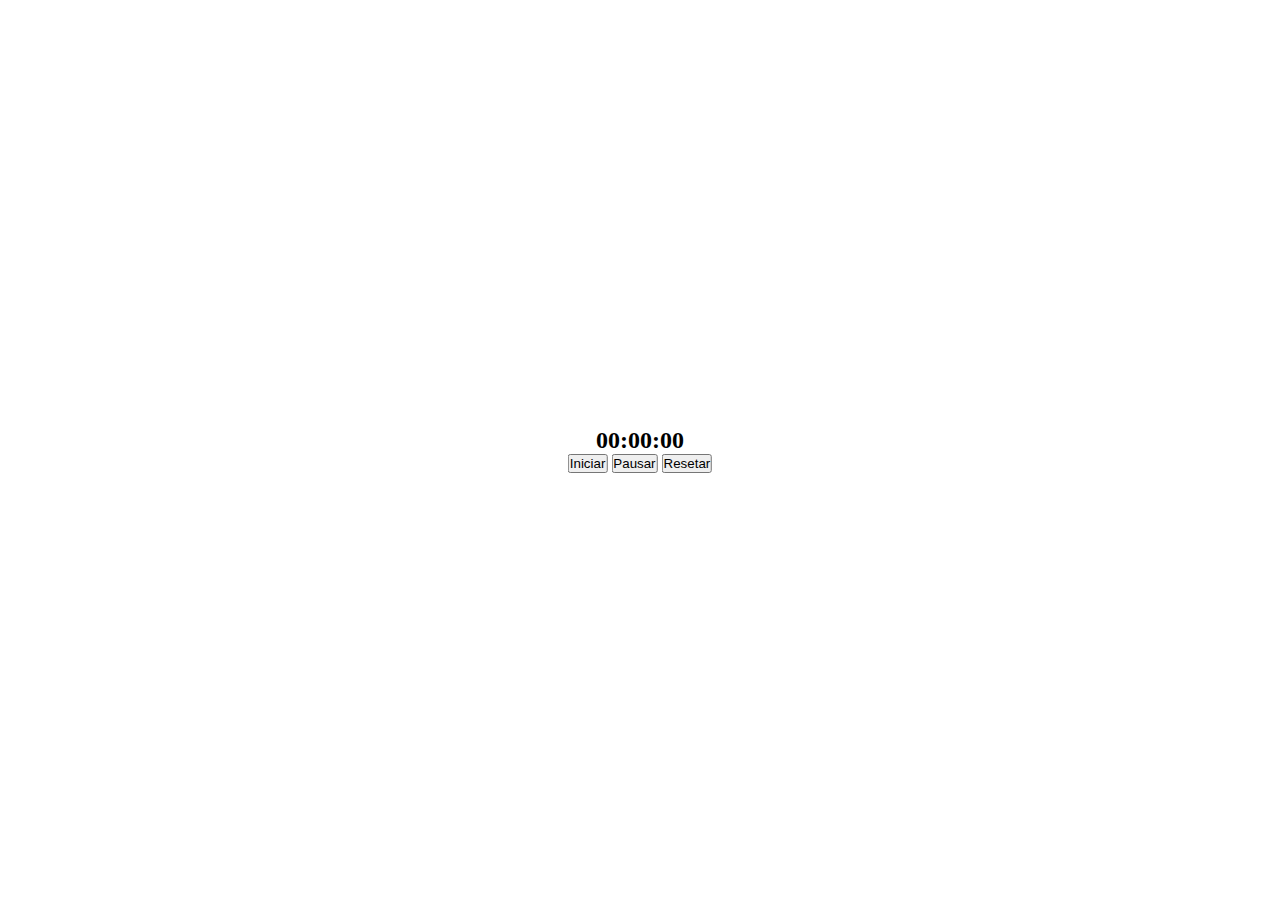
==== STOPWATCH/index.html @ 64492708 "Add files via upload" ====
<!DOCTYPE html>
<html lang="pt-br">
<head>
    <meta charset="UTF-8">
    <meta http-equiv="X-UA-Compatible" content="IE=edge">
    <meta name="viewport" content="width=device-width, initial-scale=1.0">
    <link rel="stylesheet" href="style.css">
    <title>Stopwatch</title>
</head>

<body>
    <div class="main_div">
        <h2 id="counter">00:00:00</h2>
        <button class="green_button" onclick="start();">Iniciar</button>
        <button class="yellow_button" onclick="pause();">Pausar</button>
        <button class="red_button" onclick="reset();">Resetar</button>
    </div>

<script src="script.js"></script>
</body>
</html>
---- STOPWATCH/style.css ----
* {
    margin: 0 auto;
    padding: 0; 
}


.main_div {
    position: absolute;
    top: 50%;
    left: 50%;
    transform: translate(-50%, -50%);
}


#counter {
    text-align: center;
}
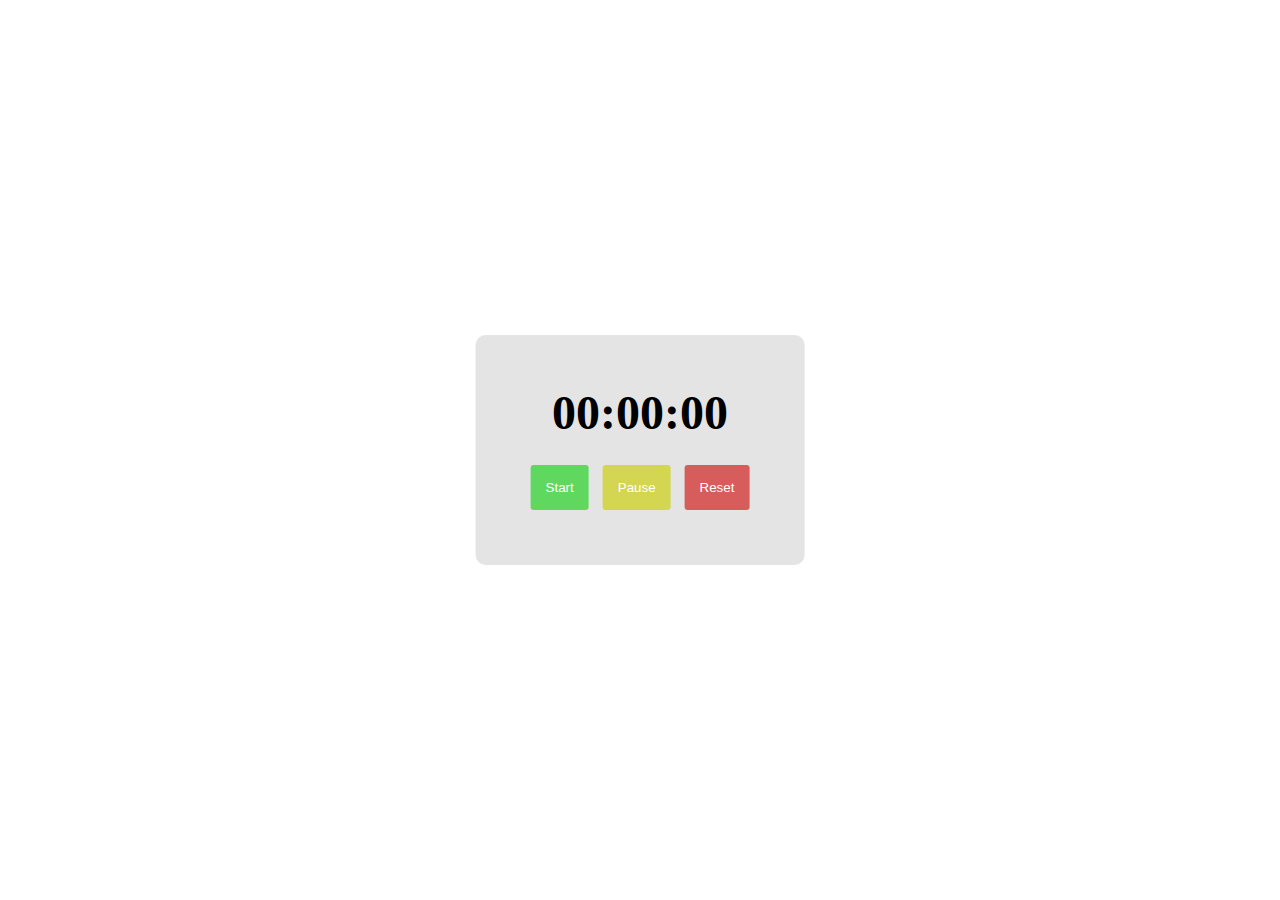
==== commit 4ddfd486: "Add files via upload" ====
--- a/STOPWATCH/index.html
+++ b/STOPWATCH/index.html
@@ -1,5 +1,5 @@
 <!DOCTYPE html>
-<html lang="pt-br">
+<html lang="en">
 <head>
     <meta charset="UTF-8">
     <meta http-equiv="X-UA-Compatible" content="IE=edge">
@@ -11,9 +11,9 @@
 <body>
     <div class="main_div">
         <h2 id="counter">00:00:00</h2>
-        <button class="green_button" onclick="start();">Iniciar</button>
-        <button class="yellow_button" onclick="pause();">Pausar</button>
-        <button class="red_button" onclick="reset();">Resetar</button>
+        <button class="green" onclick="start();">Start</button>
+        <button class="yellow" onclick="pause();">Pause</button>
+        <button class="red" onclick="reset();">Reset</button>
     </div>
 
 <script src="script.js"></script>
--- a/STOPWATCH/style.css
+++ b/STOPWATCH/style.css
@@ -5,13 +5,41 @@
 
 
 .main_div {
+    padding: 50px;
     position: absolute;
     top: 50%;
     left: 50%;
     transform: translate(-50%, -50%);
+    background-color: rgba(128, 128, 128, 0.212);
+    border-radius: 10px;
 }
 
 
 #counter {
+    margin-bottom: 20px;
     text-align: center;
-}+    font-size: 3rem;
+}
+
+
+/* ---- buttons ---- */
+button {
+    margin: 5px;
+    padding: 15px;
+    cursor: pointer;
+    color: #fff;
+    border: none;
+    border-radius: 3px;
+}
+
+.green {
+    background-color: rgba(0, 206, 0, 0.582);
+}
+
+.yellow {
+    background-color: rgba(203, 206, 0, 0.644);
+}
+
+.red {
+    background-color: rgba(206, 0, 0, 0.596);
+}
